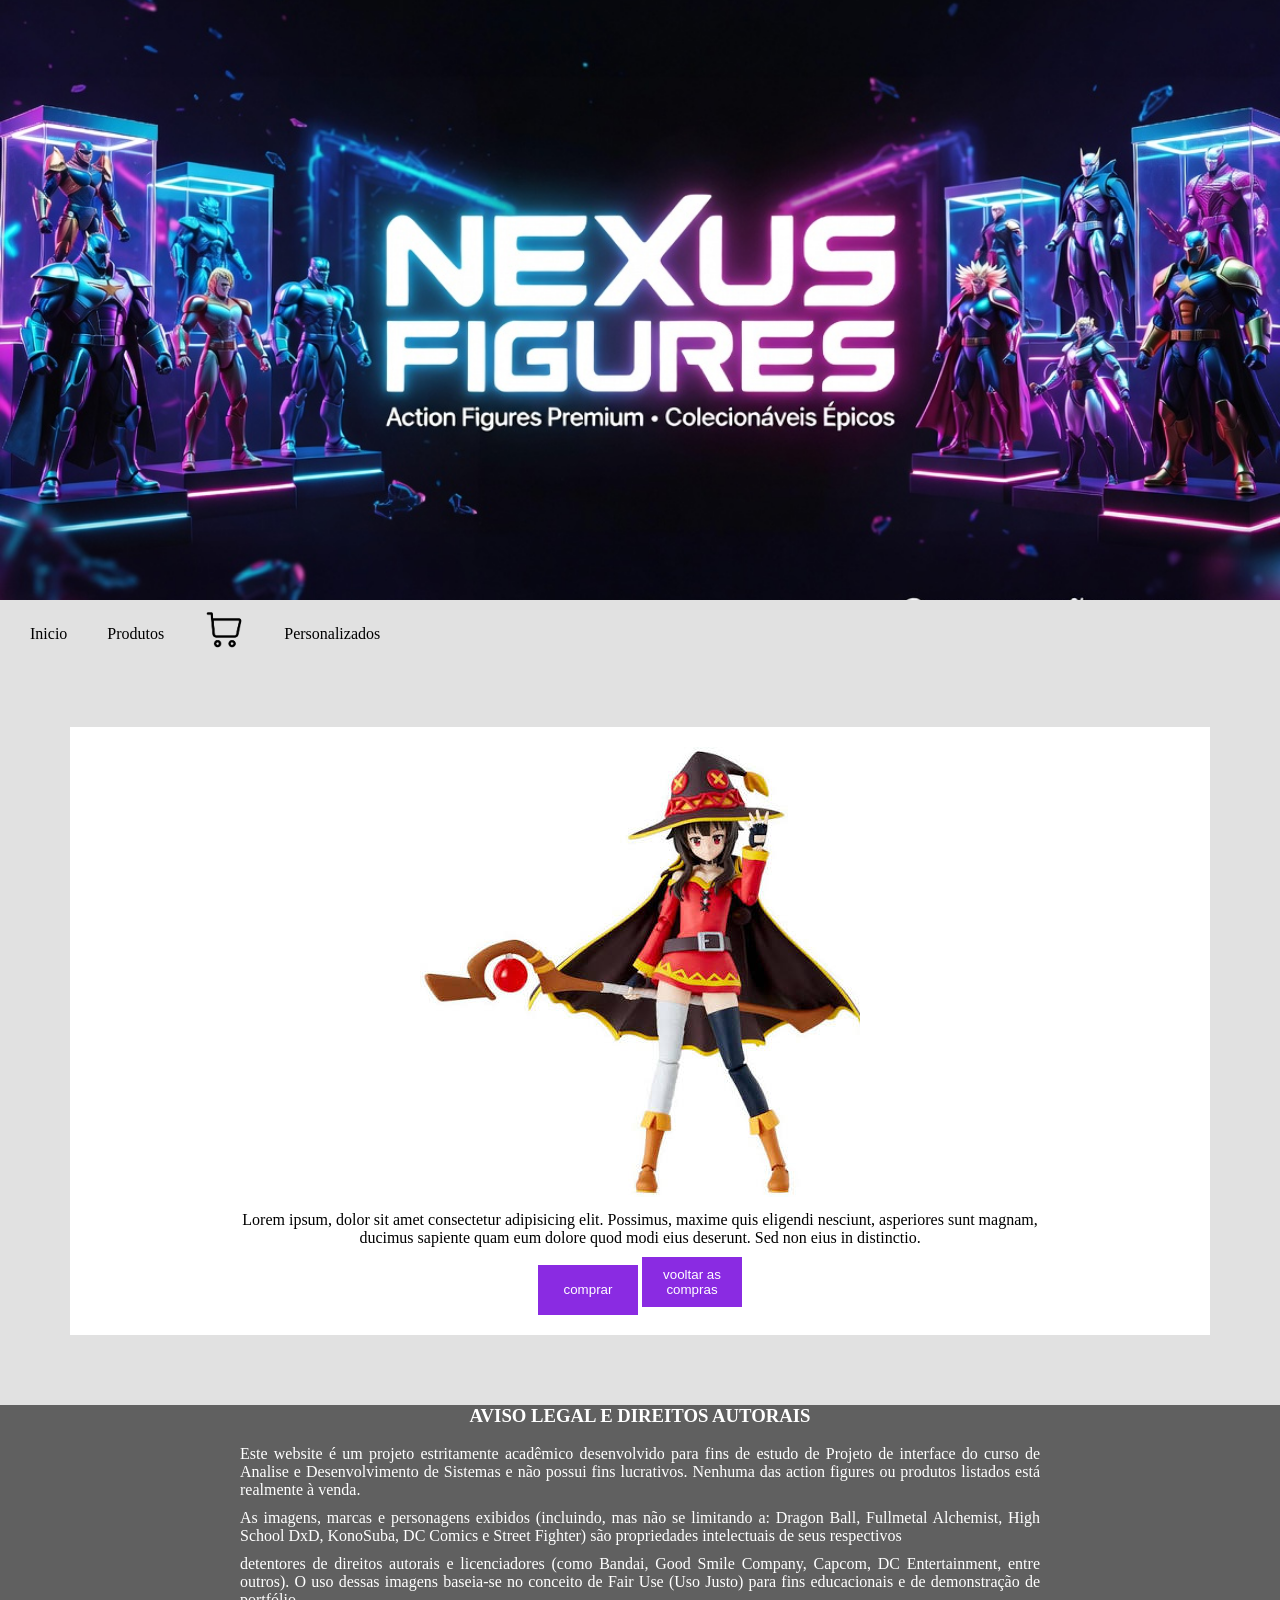
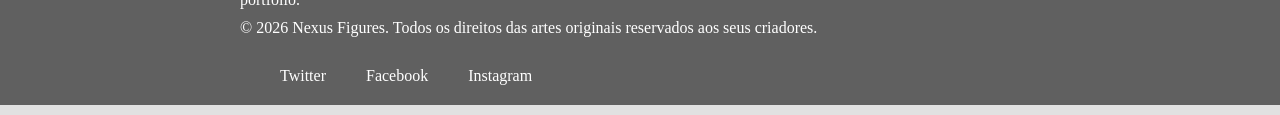
==== páginas/megumininfo.html @ 259d85c1 "trabalho projeto de interface" ====
<!DOCTYPE html>
<html lang="en">
<head>
    <meta charset="UTF-8">
    <meta name="viewport" content="width=device-width, initial-scale=1.0">
    <title>Produtos</title>
    <link rel="stylesheet" href="../style.css">
    <link rel="icon" type="image/png" href="../icones/nexus.png">
</head>
<body>
     <div class="imgbanner"></div>
     <nav>
        <ul>
            <li><a href="../index.html">Inicio </a></li>
            <li><a href="produtos.html">Produtos </a></li>
            <li>
                <a href="carrinho.html" class="carrinhoicon">
                    <img src="../imagens/carrinho.png" alt="carrinho">
                </a>
            </li>
            <li><a href="personalizados.html">Personalizados</a></li>
        </ul>
     </nav>
     <main>
        <div class="fundocarrinho">
            <div class="prodinfo">
                <img src="../imagens/figures/megumin.jpeg" alt="Figure Megumin">
                <p>Lorem ipsum, dolor sit amet consectetur adipisicing elit. Possimus, maxime quis eligendi nesciunt, asperiores sunt magnam, ducimus sapiente quam eum dolore quod modi eius deserunt. Sed non eius in distinctio.</p>
                <div class="botolado">
                    <button>comprar</button>
                    <button>vooltar as compras</button>
                </div>
            </div>
 
        </div>
     </main>
     <footer>
        <h3>AVISO LEGAL E DIREITOS AUTORAIS</h3>
        <p>Este website é um projeto estritamente acadêmico desenvolvido para fins de estudo de Projeto de interface do curso de Analise e Desenvolvimento de Sistemas e não possui fins lucrativos. Nenhuma das action figures ou produtos listados está realmente à venda.</p>
        <p>As imagens, marcas e personagens exibidos (incluindo, mas não se limitando a: Dragon Ball, Fullmetal Alchemist, High School DxD, KonoSuba, DC Comics e Street Fighter) são propriedades intelectuais de seus respectivos </p>
        <p>detentores de direitos autorais e licenciadores (como Bandai, Good Smile Company, Capcom, DC Entertainment, entre outros). O uso dessas imagens baseia-se no conceito de Fair Use (Uso Justo) para fins educacionais e de demonstração de portfólio.</p>
        <p>© 2026 Nexus Figures. Todos os direitos das artes originais reservados aos seus criadores.</p>
        <ul>
            <li><a href="#">Twitter</a></li>
            <li><a href="#">Facebook</a></li>
            <li><a href="#">Instagram</a></li>
        </ul>
     </footer>
    
</body>
</html>
---- style.css ----
/*===============================
        MENU/BANNER
=================================*/
body{
    background-color:   rgb(225, 225, 225);
    margin: 0;

}
main{
    margin: 70px;
}
.imgbanner{
    background-image: url(imagens/banner.jpg);
    height: 600px;
    width: 100%;
    background-size: cover;
    background-position: center;
}
.carrinhoicon{
    font-size: 30px;
    text-decoration: none;
}
.carrinhoicon img{
    width: 40px;
    
}
nav a{
    text-decoration: none;
    color:black;
    padding: 20px;
    height: 10px;
    
}
nav a:not(.carrinhoicon):hover{
    background-color: rgb(70, 4, 124);
    color: white;

}
nav ul{
    display: flex;
    list-style: none;
    padding: 0;
    margin: 10px    ;
    align-items: center;
}
#textoinicio{
    background-color: white;
}
h1{
    text-align: center;
}
h2{
    text-align: center;
}
p {
    max-width: 800px;
    margin: 10px auto;
    text-align: justify;
}
ul{
    max-width: 800px;
    margin: 10px auto;    
    text-align: justify;
}

/*===============================
        FORMULARIO
=================================*/
form{
    background-color: rgb(255, 253, 255);
}
.campo{
    width: 98%;
    padding: 10px;
}
form div{
    padding: 10px;

}
form p{
    text-align: center;
}


/*===============================
        PRODUTOS
=================================*/
.fundoprod{
    background-color: white;
    display: flex;
    flex-wrap: wrap;
    justify-content: center;
    gap: 150px;
    padding: 20px;
    
}

.produto{
    padding: 10px;
    width: 400px;
    height: auto;
    text-align: center;
}
.produto p,.produto h3{
    text-align: center;
    color: black;
}
.produto img{
    width: 100%;
    height: 300px;
    object-fit: contain;
}
button:hover{
    color: rgb(48, 0, 57);
    cursor: pointer;

}
button{
    width: 100px;
    height: 50px;
    color: white;
    background-color: blueviolet;
    border: none;
}
.quantidade{
    border: 2px solid black;
    display: inline-flex;
    width: 100px;
    height: 50px;
    background-color: white;
}
.botao{
    display: flex;
}

/*===============================
        RODAPE
=================================*/
footer{
    text-align: center;
    background-color: rgb(96, 96, 96);
}   
footer ul{
    display: flex;
    list-style: none;

}
footer li{
    padding: 20px;
}
footer a{
    text-decoration: none;
    color: rgb(255, 255, 255);
}
footer a:hover{
    color: white;
}
footer p, h3{
    color: white;
}

/*==========================================
         CARRINHO
============================================*/
.fundocarrinho{
    background-color: white;
    display: flex;
    flex-wrap: wrap;
    justify-content: center;
    gap: 150px;
    padding: 20px;

}
.fundocarrinho p{
    text-align: center;
}

.botaolado{
 display: flex;
}


.prodinfo{
    text-align: center;
}
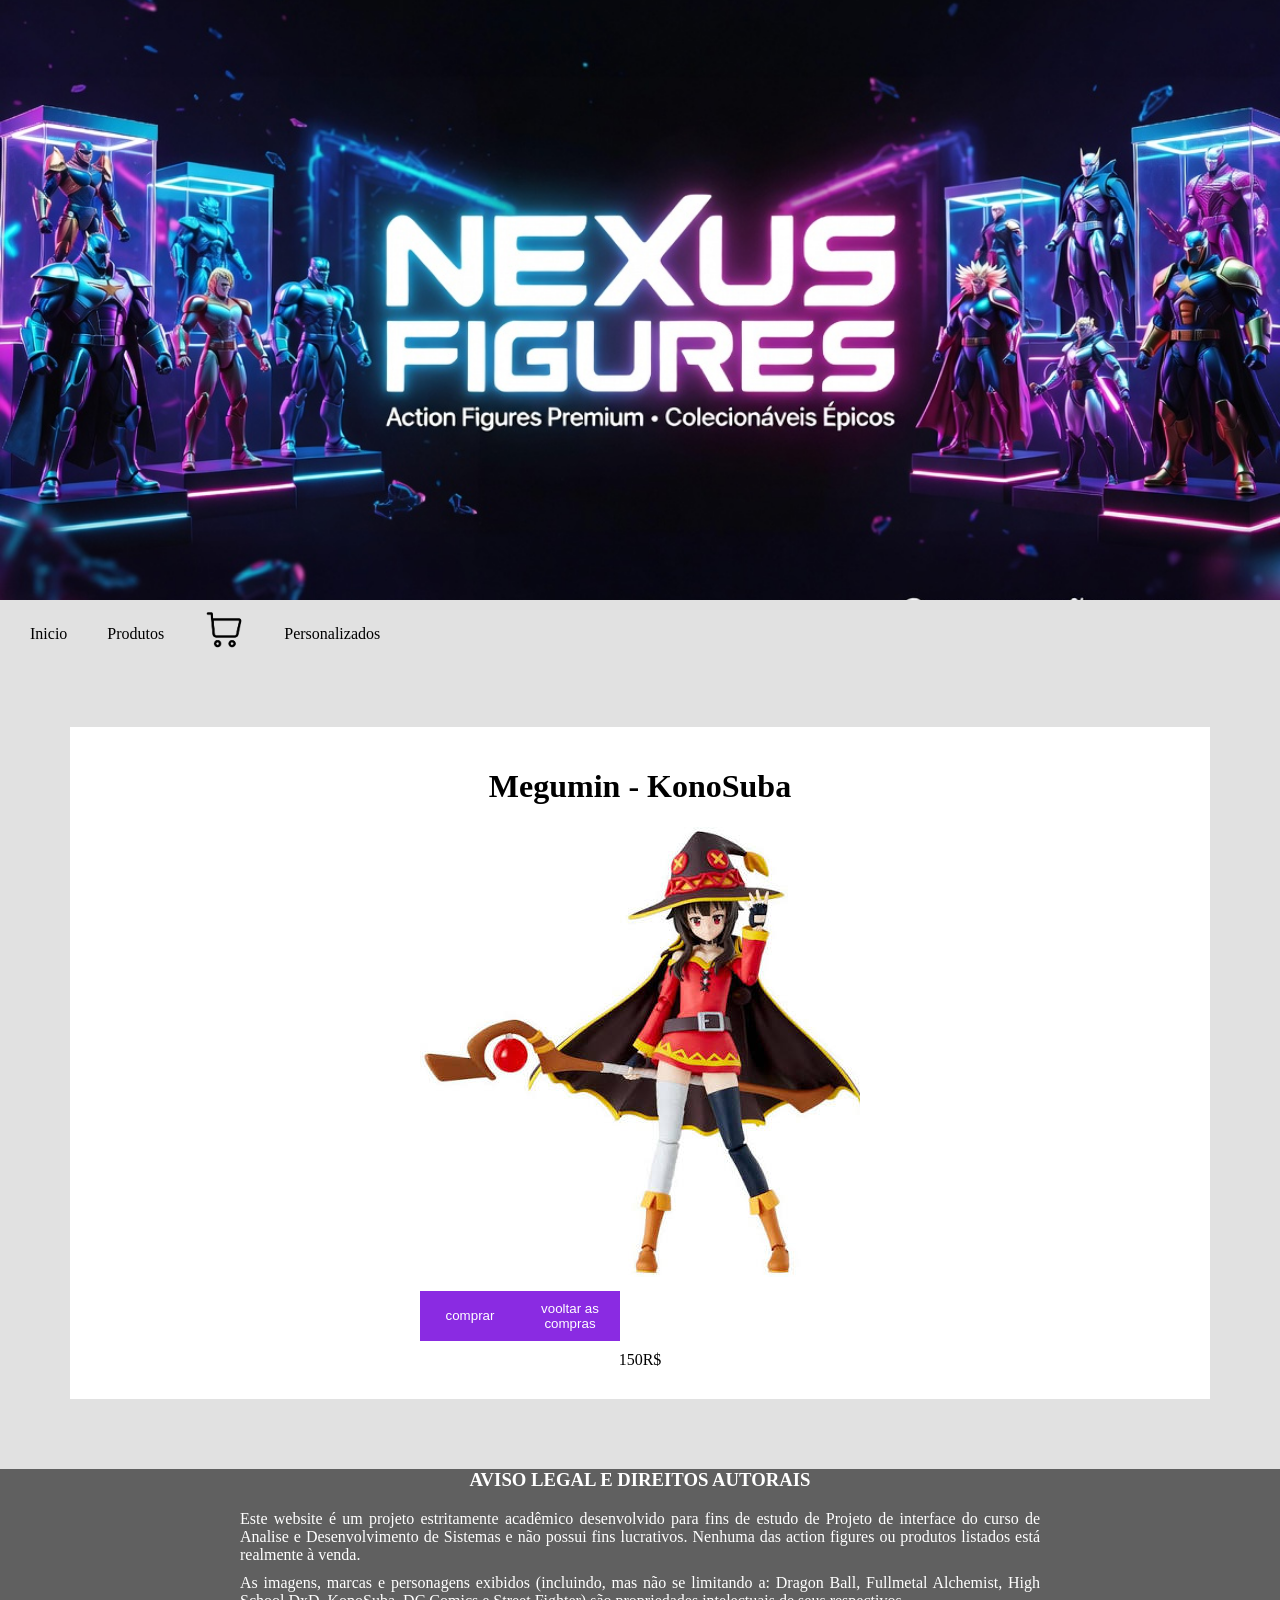
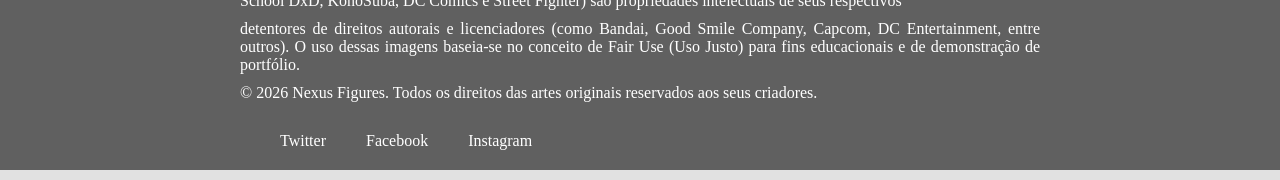
==== commit f1906b37: "primeira alteracao" ====
--- a/páginas/megumininfo.html
+++ b/páginas/megumininfo.html
@@ -24,12 +24,14 @@
      <main>
         <div class="fundocarrinho">
             <div class="prodinfo">
-                <img src="../imagens/figures/megumin.jpeg" alt="Figure Megumin">
-                <p>Lorem ipsum, dolor sit amet consectetur adipisicing elit. Possimus, maxime quis eligendi nesciunt, asperiores sunt magnam, ducimus sapiente quam eum dolore quod modi eius deserunt. Sed non eius in distinctio.</p>
-                <div class="botolado">
+                <h1>Megumin - KonoSuba</h1>
+                <img src="../imagens/figures/megumin.jpeg" alt="Megumin">
+                <p></p>
+                <div class="botaolado">
                     <button>comprar</button>
-                    <button>vooltar as compras</button>
+                    <a href="produtos.html"><button>vooltar as compras</button></a>
                 </div>
+                <p>150R$</p>
             </div>
  
         </div>
--- a/style.css
+++ b/style.css
@@ -61,6 +61,10 @@
     max-width: 800px;
     margin: 10px auto;    
     text-align: justify;
+}
+
+.video{
+    text-align: center;
 }
 
 /*===============================
